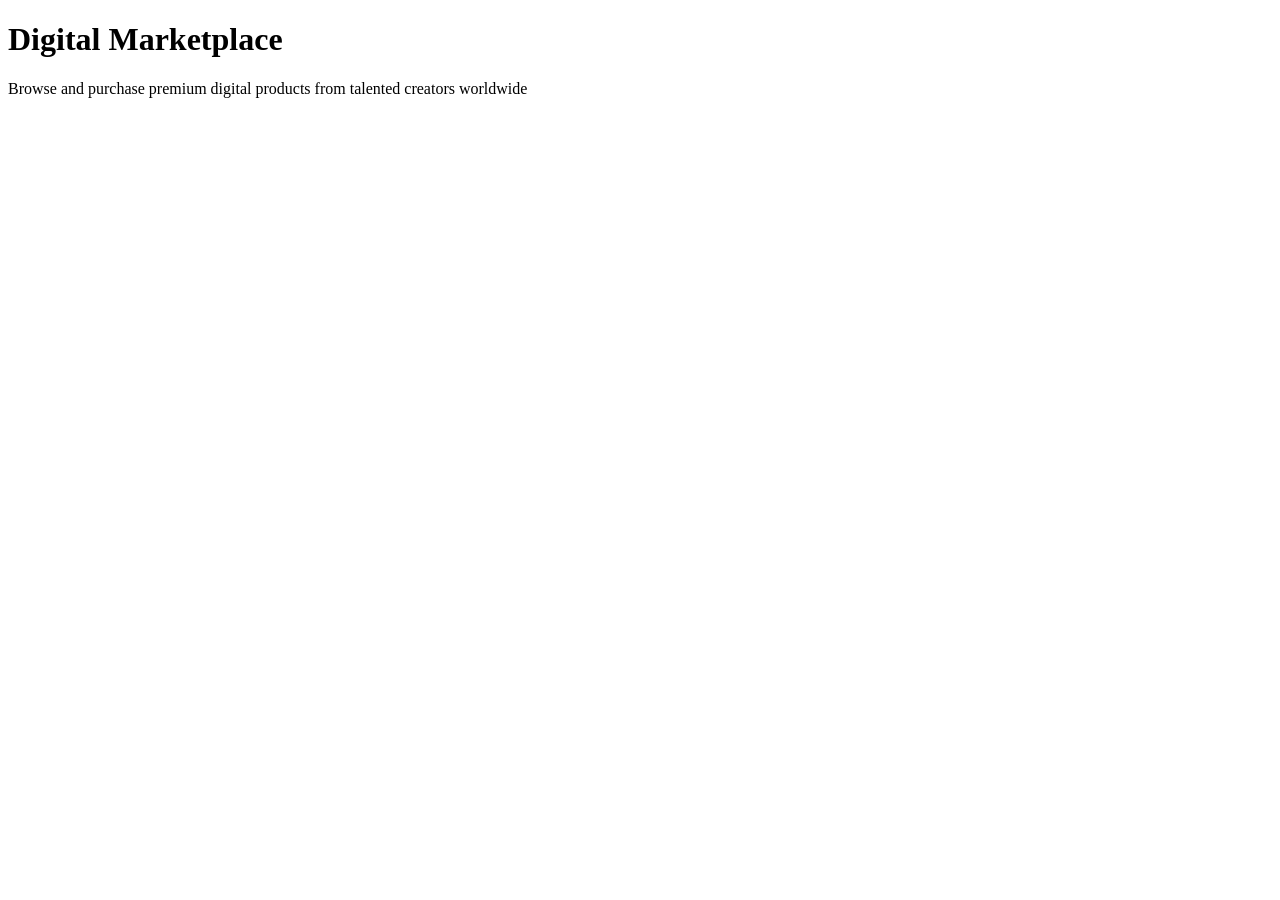
==== marketplace.html @ 4110c45a "Rename marketplace.html.html to marketplace.html" ====
<!DOCTYPE html>
<html lang="en">
<head>
    <meta charset="UTF-8">
    <meta name="viewport" content="width=device-width, initial-scale=1.0">
    <title>Marketplace - DigiHive</title>
    <link rel="stylesheet" href="styles.css">
    <link rel="stylesheet" href="mobile.css" media="screen and (max-width: 768px)">
    <link rel="stylesheet" href="desktop.css" media="screen and (min-width: 769px)">
    <link rel="stylesheet" href="https://cdnjs.cloudflare.com/ajax/libs/font-awesome/6.4.0/css/all.min.css">
    <link href="https://fonts.googleapis.com/css2?family=Inter:wght@300;400;500;600;700;800&display=swap" rel="stylesheet">
</head>
<body>
    <!-- Same header as index.html -->
    <!-- Marketplace specific content -->
    <div class="marketplace-header">
        <div class="container">
            <h1>Digital Marketplace</h1>
            <p>Browse and purchase premium digital products from talented creators worldwide</p>
        </div>
    </div>
    
    <div class="container">
        <div class="filters">
            <!-- Filters content -->
        </div>
        <div class="products-grid" id="marketplaceProducts">
            <!-- Products loaded by JavaScript -->
        </div>
    </div>
    <!-- Same footer as index.html -->
    <script src="script.js"></script>
</body>
</html>
---- desktop.css ----
/* ========== DESKTOP LAYOUTS ========== */
@media (min-width: 769px) {
    /* Navigation */
    .nav-links {
        display: flex;
    }

    .mobile-menu-btn {
        display: none;
    }

    .mobile-nav {
        display: none;
    }

    /* Hero Section */
    .hero-content {
        flex-direction: row;
        text-align: left;
    }

    .hero h1 {
        font-size: 4rem;
    }

    .hero p {
        font-size: 1.4rem;
    }

    .hero-actions {
        flex-direction: row;
    }

    .hero-stats {
        flex-direction: row;
    }

    /* Features Grid */
    .features-grid {
        grid-template-columns: repeat(3, 1fr);
        gap: 2.5rem;
    }

    /* Products Grid */
    .products-grid {
        grid-template-columns: repeat(3, 1fr);
        gap: 2.5rem;
    }

    /* Floating Cards */
    .floating-cards {
        height: 400px;
    }

    .card {
        position: absolute;
    }

    /* Counters */
    .counters-container {
        grid-template-columns: repeat(4, 1fr);
    }

    .counter-value {
        font-size: 4rem;
    }

    /* Footer */
    .footer-content {
        grid-template-columns: repeat(4, 1fr);
    }

    /* Show desktop elements */
    .desktop-only {
        display: block !important;
    }

    /* Hide mobile elements */
    .mobile-only {
        display: none !important;
    }
}

/* ========== LARGE DESKTOP ========== */
@media (min-width: 1200px) {
    .container {
        max-width: 1200px;
    }

    .hero h1 {
        font-size: 4.5rem;
    }

    .features-grid {
        gap: 3rem;
    }

    .products-grid {
        gap: 3rem;
    }

    .card-1 {
        right: 0;
    }

    .card-2 {
        left: 0;
    }

    .card-3 {
        transform: translate(-50%, -50%);
    }
}

/* ========== DESKTOP ANIMATIONS ========== */
@media (prefers-reduced-motion: no-preference) {
    .card {
        animation: float 6s ease-in-out infinite;
    }

    .card-2 {
        animation-delay: 2s;
    }

    .card-3 {
        animation-delay: 4s;
    }
}

/* ========== DESKTOP HOVER EFFECTS ========== */
@media (hover: hover) {
    .nav-links a:hover::after {
        width: 100%;
    }

    .feature-card:hover {
        transform: translateY(-15px);
    }

    .product-card:hover {
        transform: translateY(-15px);
    }

    .btn:hover::before {
        left: 100%;
    }

    .social-links a:hover {
        transform: translateY(-3px);
    }
}

/* ========== DESKTOP UTILITIES ========== */
.desktop-only {
    display: block;
}

.mobile-only {
    display: none;
}

/* Smooth scrolling for desktop */
@media (min-width: 769px) {
    html {
        scroll-behavior: smooth;
    }
}

/* Desktop specific transitions */
@media (min-width: 769px) {
    .feature-card,
    .product-card,
    .stat-item-large,
    .counter-item {
        transition: all 0.5s cubic-bezier(0.4, 0, 0.2, 1);
    }
}

/* Desktop sticky elements */
@media (min-width: 769px) {
    header {
        position: sticky;
    }
}

/* Desktop optimized typography */
@media (min-width: 769px) {
    .hero h1 {
        line-height: 1.1;
    }

    .section-header h2 {
        line-height: 1.2;
    }
}
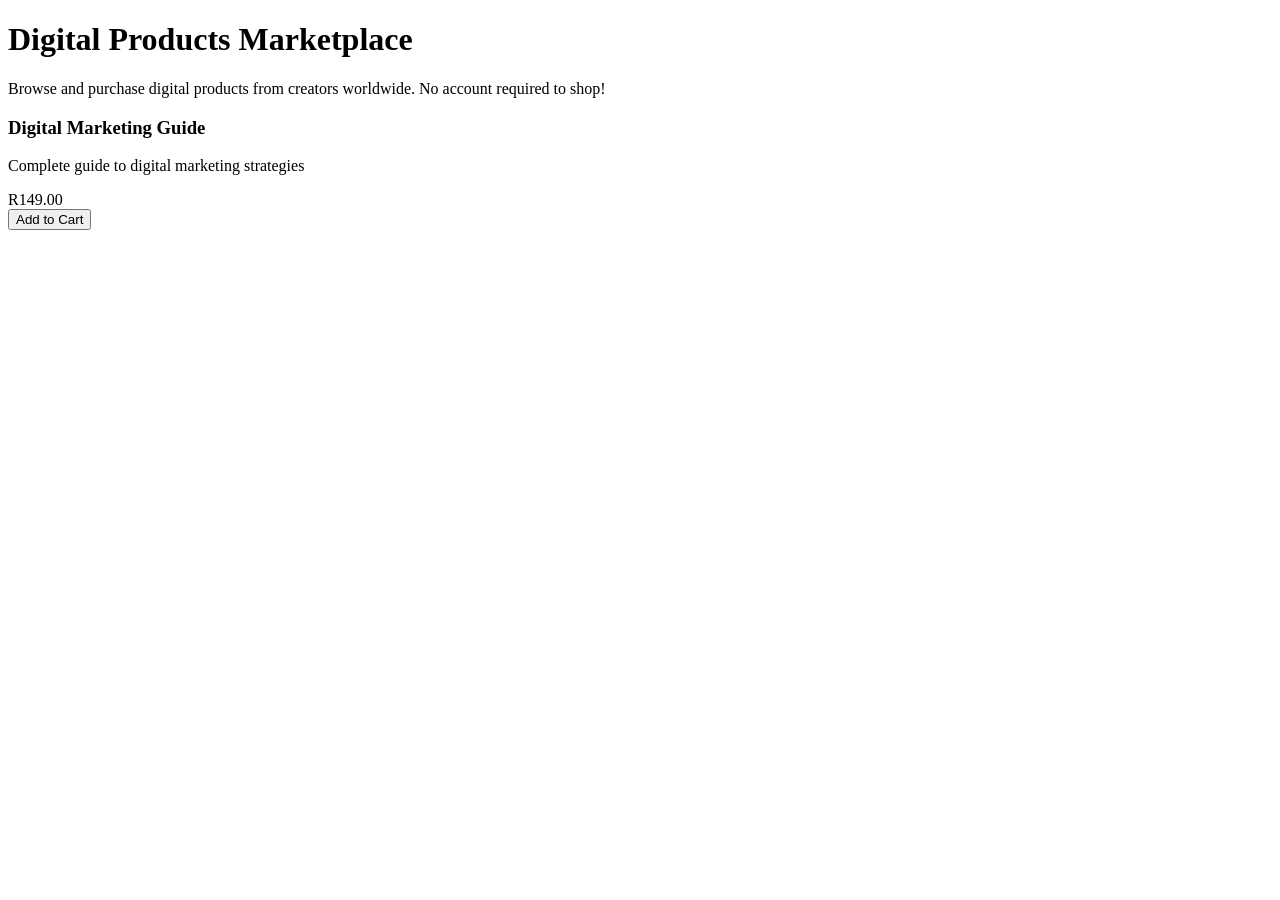
==== commit d3ed0cae: "Update marketplace title and content structure" ====
--- a/marketplace.html
+++ b/marketplace.html
@@ -3,32 +3,48 @@
 <head>
     <meta charset="UTF-8">
     <meta name="viewport" content="width=device-width, initial-scale=1.0">
-    <title>Marketplace - DigiHive</title>
-    <link rel="stylesheet" href="styles.css">
-    <link rel="stylesheet" href="mobile.css" media="screen and (max-width: 768px)">
-    <link rel="stylesheet" href="desktop.css" media="screen and (min-width: 769px)">
-    <link rel="stylesheet" href="https://cdnjs.cloudflare.com/ajax/libs/font-awesome/6.4.0/css/all.min.css">
-    <link href="https://fonts.googleapis.com/css2?family=Inter:wght@300;400;500;600;700;800&display=swap" rel="stylesheet">
+    <title>Marketplace - Dhive</title>
+    <!-- Same styles as index.html -->
 </head>
 <body>
     <!-- Same header as index.html -->
-    <!-- Marketplace specific content -->
-    <div class="marketplace-header">
-        <div class="container">
-            <h1>Digital Marketplace</h1>
-            <p>Browse and purchase premium digital products from talented creators worldwide</p>
+
+    <div class="container">
+        <div class="marketplace-header">
+            <h1>Digital Products Marketplace</h1>
+            <p>Browse and purchase digital products from creators worldwide. No account required to shop!</p>
+        </div>
+
+        <div class="products-grid">
+            <!-- Products will be loaded here -->
+            <div class="product-card">
+                <div class="product-image">
+                    <i class="fas fa-book"></i>
+                </div>
+                <div class="product-info">
+                    <h3>Digital Marketing Guide</h3>
+                    <p>Complete guide to digital marketing strategies</p>
+                    <div class="product-price">R149.00</div>
+                    <button class="btn btn-primary" onclick="addToCart(1)">
+                        <i class="fas fa-cart-plus"></i> Add to Cart
+                    </button>
+                </div>
+            </div>
+            <!-- More products... -->
         </div>
     </div>
-    
-    <div class="container">
-        <div class="filters">
-            <!-- Filters content -->
-        </div>
-        <div class="products-grid" id="marketplaceProducts">
-            <!-- Products loaded by JavaScript -->
-        </div>
-    </div>
-    <!-- Same footer as index.html -->
-    <script src="script.js"></script>
+
+    <script>
+        // Marketplace specific functionality
+        function addToCart(productId) {
+            let cart = JSON.parse(localStorage.getItem('dhive_cart')) || [];
+            cart.push({
+                id: productId,
+                addedAt: new Date().toISOString()
+            });
+            localStorage.setItem('dhive_cart', JSON.stringify(cart));
+            showNotification('Product added to cart!', 'success');
+        }
+    </script>
 </body>
 </html>
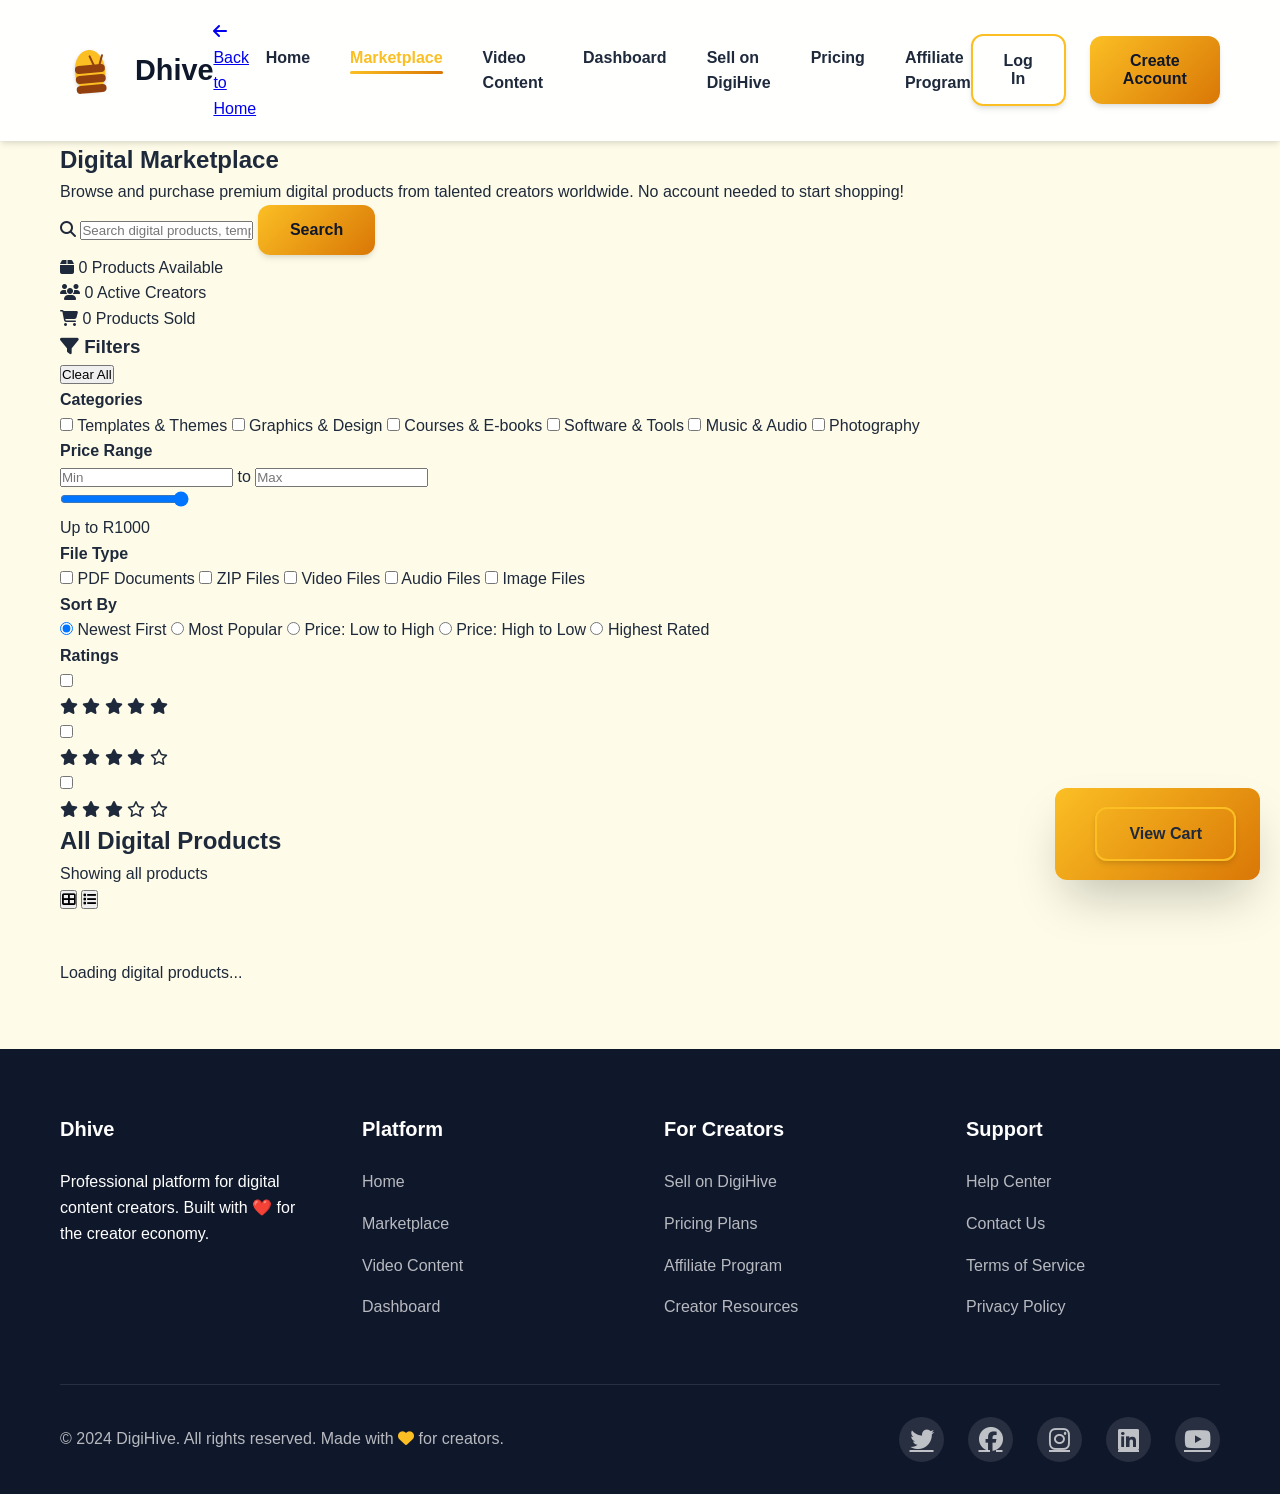
==== commit 1cad4406: "Update marketplace.html" ====
--- a/marketplace.html
+++ b/marketplace.html
@@ -3,48 +3,458 @@
 <head>
     <meta charset="UTF-8">
     <meta name="viewport" content="width=device-width, initial-scale=1.0">
-    <title>Marketplace - Dhive</title>
-    <!-- Same styles as index.html -->
+    <title>Marketplace - DigiHive</title>
+    <link rel="stylesheet" href="styles.css">
+    <link rel="stylesheet" href="mobile.css" media="screen and (max-width: 768px)">
+    <link rel="stylesheet" href="desktop.css" media="screen and (min-width: 769px)">
+    <link rel="stylesheet" href="https://cdnjs.cloudflare.com/ajax/libs/font-awesome/6.4.0/css/all.min.css">
+    <link href="https://fonts.googleapis.com/css2?family=Inter:wght@300;400;500;600;700;800&display=swap" rel="stylesheet">
 </head>
 <body>
-    <!-- Same header as index.html -->
-
-    <div class="container">
-        <div class="marketplace-header">
-            <h1>Digital Products Marketplace</h1>
-            <p>Browse and purchase digital products from creators worldwide. No account required to shop!</p>
-        </div>
-
-        <div class="products-grid">
-            <!-- Products will be loaded here -->
-            <div class="product-card">
-                <div class="product-image">
-                    <i class="fas fa-book"></i>
-                </div>
-                <div class="product-info">
-                    <h3>Digital Marketing Guide</h3>
-                    <p>Complete guide to digital marketing strategies</p>
-                    <div class="product-price">R149.00</div>
-                    <button class="btn btn-primary" onclick="addToCart(1)">
-                        <i class="fas fa-cart-plus"></i> Add to Cart
-                    </button>
-                </div>
-            </div>
-            <!-- More products... -->
-        </div>
-    </div>
-
-    <script>
-        // Marketplace specific functionality
-        function addToCart(productId) {
-            let cart = JSON.parse(localStorage.getItem('dhive_cart')) || [];
-            cart.push({
-                id: productId,
-                addedAt: new Date().toISOString()
-            });
-            localStorage.setItem('dhive_cart', JSON.stringify(cart));
-            showNotification('Product added to cart!', 'success');
-        }
-    </script>
+    <!-- Navigation -->
+    <header id="header">
+        <div class="container">
+            <nav>
+                <a href="index.html" class="logo">
+                    <div class="bee-logo-container">
+                        <div class="bee-logo-animated">
+                            <div class="bee-wings">
+                                <div class="wing wing-left"></div>
+                                <div class="wing wing-right"></div>
+                            </div>
+                            <div class="bee-body">
+                                <div class="bee-stripe stripe-1"></div>
+                                <div class="bee-stripe stripe-2"></div>
+                                <div class="bee-stripe stripe-3"></div>
+                                <div class="bee-antennas">
+                                    <div class="antenna antenna-left"></div>
+                                    <div class="antenna antenna-right"></div>
+                                </div>
+                            </div>
+                        </div>
+                    </div>
+                    Dhive<span></span>
+                </a>
+                
+                <!-- Back to Home Button -->
+                <a href="index.html" class="back-home-btn">
+                    <i class="fas fa-arrow-left"></i> Back to Home
+                </a>
+                
+                <!-- Mobile Menu Button -->
+                <button class="mobile-menu-btn" id="mobileMenuBtn">
+                    <i class="fas fa-bars"></i>
+                </button>
+                
+                <!-- Desktop Navigation -->
+                <ul class="nav-links" id="desktopNav">
+                    <li><a href="index.html">Home</a></li>
+                    <li><a href="marketplace.html" class="active">Marketplace</a></li>
+                    <li><a href="videos.html">Video Content</a></li>
+                    <li><a href="dashboard.html">Dashboard</a></li>
+                    <li><a href="seller.html">Sell on DigiHive</a></li>
+                    <li><a href="plans.html">Pricing</a></li>
+                    <li><a href="affiliate.html">Affiliate Program</a></li>
+                </ul>
+                
+                <div class="nav-actions" id="navActions">
+                    <div class="user-wallet" id="userWallet" style="display: none;">
+                        <i class="fas fa-wallet"></i>
+                        <span id="walletBalance">0 Coins</span>
+                    </div>
+                    <button class="btn btn-outline" id="loginBtn">Log In</button>
+                    <button class="btn" id="signupBtn">Create Account</button>
+                </div>
+            </nav>
+        </div>
+    </header>
+
+    <!-- Mobile Navigation Menu -->
+    <div class="mobile-nav" id="mobileNav">
+        <ul class="mobile-nav-links">
+            <li><a href="index.html" onclick="toggleMobileMenu()">Home</a></li>
+            <li><a href="marketplace.html" onclick="toggleMobileMenu()">Marketplace</a></li>
+            <li><a href="videos.html" onclick="toggleMobileMenu()">Video Content</a></li>
+            <li><a href="dashboard.html" onclick="toggleMobileMenu()">Dashboard</a></li>
+            <li><a href="seller.html" onclick="toggleMobileMenu()">Sell on DigiHive</a></li>
+            <li><a href="plans.html" onclick="toggleMobileMenu()">Pricing</a></li>
+            <li><a href="profile.html" onclick="toggleMobileMenu()">My Profile</a></li>
+            <li><a href="affiliate.html" onclick="toggleMobileMenu()">Affiliate</a></li>
+            <li><a href="terms.html" onclick="toggleMobileMenu()">Terms</a></li>
+        </ul>
+    </div>
+
+    <!-- Marketplace Hero Section -->
+    <section class="marketplace-header">
+        <div class="container">
+            <div class="marketplace-hero-content">
+                <div class="marketplace-hero-text">
+                    <h1>Digital Marketplace</h1>
+                    <p>Browse and purchase premium digital products from talented creators worldwide. No account needed to start shopping!</p>
+                    <div class="marketplace-search">
+                        <div class="search-bar">
+                            <i class="fas fa-search"></i>
+                            <input type="text" id="searchInput" placeholder="Search digital products, templates, courses...">
+                            <button class="btn" onclick="searchProducts()">Search</button>
+                        </div>
+                    </div>
+                    <div class="marketplace-stats">
+                        <div class="marketplace-stat">
+                            <i class="fas fa-box"></i>
+                            <span id="totalProducts">0</span> Products Available
+                        </div>
+                        <div class="marketplace-stat">
+                            <i class="fas fa-users"></i>
+                            <span id="activeCreators">0</span> Active Creators
+                        </div>
+                        <div class="marketplace-stat">
+                            <i class="fas fa-shopping-cart"></i>
+                            <span id="totalSales">0</span> Products Sold
+                        </div>
+                    </div>
+                </div>
+            </div>
+        </div>
+    </section>
+
+    <!-- Main Content -->
+    <div class="container marketplace-container">
+        <div class="marketplace-layout">
+            <!-- Sidebar Filters -->
+            <aside class="filters-sidebar">
+                <div class="filters-header">
+                    <h3><i class="fas fa-filter"></i> Filters</h3>
+                    <button class="btn-text" onclick="clearFilters()">Clear All</button>
+                </div>
+                
+                <div class="filter-section">
+                    <h4>Categories</h4>
+                    <div class="filter-options">
+                        <label class="filter-option">
+                            <input type="checkbox" value="templates" onchange="filterProducts()">
+                            <span>Templates & Themes</span>
+                        </label>
+                        <label class="filter-option">
+                            <input type="checkbox" value="graphics" onchange="filterProducts()">
+                            <span>Graphics & Design</span>
+                        </label>
+                        <label class="filter-option">
+                            <input type="checkbox" value="courses" onchange="filterProducts()">
+                            <span>Courses & E-books</span>
+                        </label>
+                        <label class="filter-option">
+                            <input type="checkbox" value="software" onchange="filterProducts()">
+                            <span>Software & Tools</span>
+                        </label>
+                        <label class="filter-option">
+                            <input type="checkbox" value="music" onchange="filterProducts()">
+                            <span>Music & Audio</span>
+                        </label>
+                        <label class="filter-option">
+                            <input type="checkbox" value="photography" onchange="filterProducts()">
+                            <span>Photography</span>
+                        </label>
+                    </div>
+                </div>
+                
+                <div class="filter-section">
+                    <h4>Price Range</h4>
+                    <div class="price-filter">
+                        <div class="price-inputs">
+                            <input type="number" id="minPrice" placeholder="Min" min="0" onchange="filterProducts()">
+                            <span>to</span>
+                            <input type="number" id="maxPrice" placeholder="Max" min="0" onchange="filterProducts()">
+                        </div>
+                        <div class="price-slider">
+                            <input type="range" id="priceRange" min="0" max="1000" value="1000" onchange="updatePriceFilter()">
+                        </div>
+                        <div class="price-display">
+                            <span id="priceDisplay">Up to R1000</span>
+                        </div>
+                    </div>
+                </div>
+                
+                <div class="filter-section">
+                    <h4>File Type</h4>
+                    <div class="filter-options">
+                        <label class="filter-option">
+                            <input type="checkbox" value="pdf" onchange="filterProducts()">
+                            <span>PDF Documents</span>
+                        </label>
+                        <label class="filter-option">
+                            <input type="checkbox" value="zip" onchange="filterProducts()">
+                            <span>ZIP Files</span>
+                        </label>
+                        <label class="filter-option">
+                            <input type="checkbox" value="video" onchange="filterProducts()">
+                            <span>Video Files</span>
+                        </label>
+                        <label class="filter-option">
+                            <input type="checkbox" value="audio" onchange="filterProducts()">
+                            <span>Audio Files</span>
+                        </label>
+                        <label class="filter-option">
+                            <input type="checkbox" value="image" onchange="filterProducts()">
+                            <span>Image Files</span>
+                        </label>
+                    </div>
+                </div>
+                
+                <div class="filter-section">
+                    <h4>Sort By</h4>
+                    <div class="filter-options">
+                        <label class="filter-option">
+                            <input type="radio" name="sort" value="newest" checked onchange="sortProducts()">
+                            <span>Newest First</span>
+                        </label>
+                        <label class="filter-option">
+                            <input type="radio" name="sort" value="popular" onchange="sortProducts()">
+                            <span>Most Popular</span>
+                        </label>
+                        <label class="filter-option">
+                            <input type="radio" name="sort" value="price-low" onchange="sortProducts()">
+                            <span>Price: Low to High</span>
+                        </label>
+                        <label class="filter-option">
+                            <input type="radio" name="sort" value="price-high" onchange="sortProducts()">
+                            <span>Price: High to Low</span>
+                        </label>
+                        <label class="filter-option">
+                            <input type="radio" name="sort" value="rating" onchange="sortProducts()">
+                            <span>Highest Rated</span>
+                        </label>
+                    </div>
+                </div>
+                
+                <div class="filter-section">
+                    <h4>Ratings</h4>
+                    <div class="rating-filter">
+                        <label class="rating-option">
+                            <input type="checkbox" value="5" onchange="filterProducts()">
+                            <div class="stars">
+                                <i class="fas fa-star"></i>
+                                <i class="fas fa-star"></i>
+                                <i class="fas fa-star"></i>
+                                <i class="fas fa-star"></i>
+                                <i class="fas fa-star"></i>
+                            </div>
+                        </label>
+                        <label class="rating-option">
+                            <input type="checkbox" value="4" onchange="filterProducts()">
+                            <div class="stars">
+                                <i class="fas fa-star"></i>
+                                <i class="fas fa-star"></i>
+                                <i class="fas fa-star"></i>
+                                <i class="fas fa-star"></i>
+                                <i class="far fa-star"></i>
+                            </div>
+                        </label>
+                        <label class="rating-option">
+                            <input type="checkbox" value="3" onchange="filterProducts()">
+                            <div class="stars">
+                                <i class="fas fa-star"></i>
+                                <i class="fas fa-star"></i>
+                                <i class="fas fa-star"></i>
+                                <i class="far fa-star"></i>
+                                <i class="far fa-star"></i>
+                            </div>
+                        </label>
+                    </div>
+                </div>
+            </aside>
+            
+            <!-- Main Products Grid -->
+            <main class="products-main">
+                <div class="products-header">
+                    <div class="products-title">
+                        <h2 id="productsCountText">All Digital Products</h2>
+                        <p id="filterStatus">Showing all products</p>
+                    </div>
+                    <div class="view-toggle">
+                        <button class="view-btn active" onclick="setGridView()">
+                            <i class="fas fa-th-large"></i>
+                        </button>
+                        <button class="view-btn" onclick="setListView()">
+                            <i class="fas fa-list"></i>
+                        </button>
+                    </div>
+                </div>
+                
+                <div class="products-grid grid-view" id="marketplaceProducts">
+                    <!-- Products will be loaded by JavaScript -->
+                </div>
+                
+                <!-- Loading State -->
+                <div class="loading-products" id="loadingProducts">
+                    <div class="loading-spinner"></div>
+                    <p>Loading digital products...</p>
+                </div>
+                
+                <!-- No Results State -->
+                <div class="no-products" id="noProducts" style="display: none;">
+                    <i class="fas fa-search"></i>
+                    <h3>No products found</h3>
+                    <p>Try adjusting your filters or search terms</p>
+                    <button class="btn" onclick="clearFilters()">Clear All Filters</button>
+                </div>
+                
+                <!-- Pagination -->
+                <div class="pagination" id="pagination">
+                    <!-- Pagination will be generated by JavaScript -->
+                </div>
+            </main>
+        </div>
+    </div>
+
+    <!-- Quick View Modal -->
+    <div class="modal" id="quickViewModal">
+        <div class="modal-content modal-lg">
+            <button class="modal-close" onclick="closeModal('quickViewModal')">&times;</button>
+            <div class="quick-view-content" id="quickViewContent">
+                <!-- Quick view content will be loaded by JavaScript -->
+            </div>
+        </div>
+    </div>
+
+    <!-- Cart Notification -->
+    <div id="cartNotification">
+        <span id="cartMessage"></span>
+        <button class="btn btn-outline" onclick="viewCart()">View Cart</button>
+    </div>
+
+    <!-- Footer -->
+    <footer>
+        <div class="container">
+            <div class="footer-content">
+                <div class="footer-column">
+                    <h3>Dhive</h3>
+                    <p>Professional platform for digital content creators. Built with ❤️ for the creator economy.</p>
+                </div>
+                <div class="footer-column">
+                    <h3>Platform</h3>
+                    <ul class="footer-links">
+                        <li><a href="index.html">Home</a></li>
+                        <li><a href="marketplace.html">Marketplace</a></li>
+                        <li><a href="videos.html">Video Content</a></li>
+                        <li><a href="dashboard.html">Dashboard</a></li>
+                    </ul>
+                </div>
+                <div class="footer-column">
+                    <h3>For Creators</h3>
+                    <ul class="footer-links">
+                        <li><a href="seller.html">Sell on DigiHive</a></li>
+                        <li><a href="plans.html">Pricing Plans</a></li>
+                        <li><a href="affiliate.html">Affiliate Program</a></li>
+                        <li><a href="#" id="creatorResources">Creator Resources</a></li>
+                    </ul>
+                </div>
+                <div class="footer-column">
+                    <h3>Support</h3>
+                    <ul class="footer-links">
+                        <li><a href="#" id="helpCenter">Help Center</a></li>
+                        <li><a href="#" id="contactUs">Contact Us</a></li>
+                        <li><a href="terms.html">Terms of Service</a></li>
+                        <li><a href="#" id="privacyPolicy">Privacy Policy</a></li>
+                    </ul>
+                </div>
+            </div>
+            <div class="footer-bottom">
+                <div class="copyright">
+                    &copy; 2024 DigiHive. All rights reserved. Made with <i class="fas fa-heart" style="color: var(--primary);"></i> for creators.
+                </div>
+                <div class="social-links">
+                    <a href="#"><i class="fab fa-twitter"></i></a>
+                    <a href="#"><i class="fab fa-facebook"></i></a>
+                    <a href="#"><i class="fab fa-instagram"></i></a>
+                    <a href="#"><i class="fab fa-linkedin"></i></a>
+                    <a href="#"><i class="fab fa-youtube"></i></a>
+                </div>
+            </div>
+        </div>
+    </footer>
+
+    <!-- Modals -->
+    <!-- Login Modal -->
+    <div class="modal" id="loginModal">
+        <div class="modal-content">
+            <button class="modal-close" onclick="closeModal('loginModal')">&times;</button>
+            <div class="modal-header">
+                <h2>Welcome Back!</h2>
+                <p>Log in to access your account and continue your journey</p>
+            </div>
+            <form id="loginForm">
+                <button type="button" class="google-auth-btn" onclick="loginWithGoogle()">
+                    <i class="fab fa-google"></i> Log in with Google
+                </button>
+                <div class="auth-divider">
+                    <span>or log in with email</span>
+                </div>
+                <div class="form-group">
+                    <label class="form-label">Email Address</label>
+                    <input type="email" class="form-input" id="loginEmail" required>
+                </div>
+                <div class="form-group">
+                    <label class="form-label">Password</label>
+                    <input type="password" class="form-input" id="loginPassword" required>
+                </div>
+                <button type="submit" class="btn w-100">Log In</button>
+                <div class="form-footer">
+                    <p>Don't have an account? <a href="#" onclick="closeModal('loginModal'); openModal('signupModal')">Sign up here</a></p>
+                    <p><a href="#" onclick="forgotPassword()">Forgot password?</a></p>
+                </div>
+            </form>
+        </div>
+    </div>
+
+    <!-- Signup Modal -->
+    <div class="modal" id="signupModal">
+        <div class="modal-content">
+            <button class="modal-close" onclick="closeModal('signupModal')">&times;</button>
+            <div class="modal-header">
+                <h2>Join the Hive!</h2>
+                <p>Create your account and start your digital journey today</p>
+            </div>
+            <form id="signupForm">
+                <button type="button" class="google-auth-btn" onclick="signupWithGoogle()">
+                    <i class="fab fa-google"></i> Sign up with Google
+                </button>
+                <div class="auth-divider">
+                    <span>or continue with email</span>
+                </div>
+                <div class="form-group">
+                    <label class="form-label">Full Name *</label>
+                    <input type="text" class="form-input" id="signupName" required>
+                </div>
+                <div class="form-group">
+                    <label class="form-label">Email Address *</label>
+                    <input type="email" class="form-input" id="signupEmail" required>
+                </div>
+                <div class="form-group">
+                    <label class="form-label">Password *</label>
+                    <input type="password" class="form-input" id="signupPassword" required>
+                </div>
+                <div class="form-group">
+                    <label class="form-label">Account Type *</label>
+                    <select class="form-input" id="accountType" required>
+                        <option value="">Select account type</option>
+                        <option value="buyer">Buyer Account (Purchase Only)</option>
+                        <option value="seller">Seller Account (Sell Products)</option>
+                        <option value="both">Both (Buyer & Seller)</option>
+                    </select>
+                </div>
+                <div class="terms-acceptance">
+                    <input type="checkbox" id="acceptTerms" required>
+                    <label for="acceptTerms">I agree to the <a href="terms.html">Terms and Conditions</a></label>
+                </div>
+                <button type="submit" class="btn w-100">Create Account</button>
+                <div class="form-footer">
+                    <p>Already have an account? <a href="#" onclick="closeModal('signupModal'); openModal('loginModal')">Log in here</a></p>
+                </div>
+            </form>
+        </div>
+    </div>
+
+    <script src="script.js"></script>
+    <script src="marketplace.js"></script>
 </body>
 </html>
--- a/styles.css
+++ b/styles.css
@@ -0,0 +1,1280 @@
+/* ========== CSS VARIABLES ========== */
+:root {
+    --primary: #fbbf24;
+    --primary-dark: #f59e0b;
+    --secondary: #92400e;
+    --accent: #d97706;
+    --dark: #1e293b;
+    --darker: #0f172a;
+    --light: #fefce8;
+    --gray: #64748b;
+    --gray-light: #e2e8f0;
+    --success: #10b981;
+    --danger: #ef4444;
+    --info: #3b82f6;
+    --border-radius: 12px;
+    --shadow: 0 4px 6px -1px rgba(0, 0, 0, 0.1), 0 2px 4px -1px rgba(0, 0, 0, 0.06);
+    --shadow-lg: 0 20px 25px -5px rgba(0, 0, 0, 0.1), 0 10px 10px -5px rgba(0, 0, 0, 0.04);
+    --shadow-xl: 0 25px 50px -12px rgba(0, 0, 0, 0.25);
+}
+
+/* ========== BASE STYLES ========== */
+* {
+    margin: 0;
+    padding: 0;
+    box-sizing: border-box;
+    font-family: 'Inter', sans-serif;
+}
+
+body {
+    background-color: var(--light);
+    color: var(--dark);
+    line-height: 1.6;
+    min-height: 100vh;
+    overflow-x: hidden;
+}
+
+.container {
+    width: 100%;
+    max-width: 1200px;
+    margin: 0 auto;
+    padding: 0 20px;
+}
+
+/* ========== ANIMATED BEE LOGO ========== */
+.bee-logo-container {
+    position: relative;
+    width: 60px;
+    height: 60px;
+    margin-right: 15px;
+}
+
+.bee-logo-animated {
+    position: absolute;
+    width: 100%;
+    height: 100%;
+    animation: beeFloat 4s ease-in-out infinite;
+}
+
+@keyframes beeFloat {
+    0%, 100% { transform: translateY(0) rotate(0deg); }
+    50% { transform: translateY(-10px) rotate(5deg); }
+}
+
+.bee-body {
+    position: absolute;
+    top: 10px;
+    left: 15px;
+    width: 30px;
+    height: 40px;
+    background: var(--primary);
+    border-radius: 50% 50% 40% 40%;
+    transform: rotate(-5deg);
+    box-shadow: 0 2px 4px rgba(0,0,0,0.2);
+}
+
+.bee-stripe {
+    position: absolute;
+    width: 30px;
+    height: 8px;
+    background: var(--secondary);
+    border-radius: 4px;
+}
+
+.stripe-1 { top: 15px; }
+.stripe-2 { top: 25px; }
+.stripe-3 { top: 35px; }
+
+.bee-wings {
+    position: absolute;
+    top: 0;
+    left: 5px;
+    width: 50px;
+    height: 30px;
+}
+
+.wing {
+    position: absolute;
+    width: 25px;
+    height: 30px;
+    background: rgba(255, 255, 255, 0.9);
+    border-radius: 50%;
+    animation: wingFlap 0.5s infinite alternate;
+}
+
+@keyframes wingFlap {
+    0% { transform: scaleY(0.8) rotate(-10deg); }
+    100% { transform: scaleY(1) rotate(10deg); }
+}
+
+.wing-left {
+    left: 0;
+    transform-origin: right center;
+}
+
+.wing-right {
+    right: 0;
+    transform-origin: left center;
+    animation-delay: 0.25s;
+}
+
+.bee-antennas {
+    position: absolute;
+    top: 5px;
+    left: 22px;
+}
+
+.antenna {
+    position: absolute;
+    width: 2px;
+    height: 15px;
+    background: var(--secondary);
+    border-radius: 1px;
+}
+
+.antenna-left {
+    transform: rotate(-20deg);
+    left: -5px;
+}
+
+.antenna-right {
+    transform: rotate(20deg);
+    right: -5px;
+}
+
+/* ========== HEADER & NAVIGATION ========== */
+header {
+    background-color: rgba(255, 255, 255, 0.95);
+    backdrop-filter: blur(10px);
+    box-shadow: var(--shadow);
+    position: sticky;
+    top: 0;
+    z-index: 1000;
+    transition: all 0.3s ease;
+}
+
+header.scrolled {
+    background-color: white;
+    box-shadow: 0 4px 12px rgba(0, 0, 0, 0.1);
+}
+
+nav {
+    display: flex;
+    justify-content: space-between;
+    align-items: center;
+    padding: 1.2rem 0;
+}
+
+.logo {
+    display: flex;
+    align-items: center;
+    font-size: 1.8rem;
+    font-weight: 800;
+    color: var(--darker);
+    text-decoration: none;
+    transition: transform 0.3s ease;
+}
+
+.logo:hover {
+    transform: scale(1.05);
+}
+
+.logo span {
+    color: var(--primary);
+    background: linear-gradient(135deg, var(--primary), var(--accent));
+    -webkit-background-clip: text;
+    -webkit-text-fill-color: transparent;
+    background-clip: text;
+}
+
+.nav-links {
+    display: flex;
+    list-style: none;
+    gap: 2.5rem;
+}
+
+.nav-links a {
+    color: var(--dark);
+    text-decoration: none;
+    font-weight: 600;
+    padding: 0.5rem 0;
+    position: relative;
+    font-size: 1rem;
+    transition: all 0.3s ease;
+}
+
+.nav-links a::after {
+    content: '';
+    position: absolute;
+    width: 0;
+    height: 3px;
+    bottom: 0;
+    left: 0;
+    background: linear-gradient(90deg, var(--primary), var(--accent));
+    transition: width 0.3s ease;
+    border-radius: 2px;
+}
+
+.nav-links a:hover::after,
+.nav-links a.active::after {
+    width: 100%;
+}
+
+.nav-links a:hover {
+    color: var(--primary);
+}
+
+.nav-links a.active {
+    color: var(--primary);
+}
+
+.nav-actions {
+    display: flex;
+    align-items: center;
+    gap: 1.5rem;
+}
+
+.user-wallet {
+    display: flex;
+    align-items: center;
+    gap: 0.75rem;
+    padding: 0.75rem 1.5rem;
+    background: linear-gradient(135deg, var(--primary), var(--accent));
+    border-radius: 50px;
+    color: white;
+    font-weight: 600;
+    box-shadow: var(--shadow);
+    transition: transform 0.3s ease;
+}
+
+.user-wallet:hover {
+    transform: translateY(-2px);
+    box-shadow: var(--shadow-lg);
+}
+
+/* ========== BUTTON STYLES ========== */
+.btn {
+    display: inline-flex;
+    align-items: center;
+    justify-content: center;
+    background: linear-gradient(135deg, var(--primary), var(--accent));
+    color: var(--darker);
+    padding: 1rem 2rem;
+    border-radius: var(--border-radius);
+    text-decoration: none;
+    font-weight: 600;
+    transition: all 0.3s ease;
+    border: none;
+    cursor: pointer;
+    gap: 0.75rem;
+    position: relative;
+    overflow: hidden;
+    font-size: 1rem;
+    box-shadow: var(--shadow);
+}
+
+.btn::before {
+    content: '';
+    position: absolute;
+    top: 0;
+    left: -100%;
+    width: 100%;
+    height: 100%;
+    background: linear-gradient(90deg, transparent, rgba(255, 255, 255, 0.3), transparent);
+    transition: left 0.7s;
+}
+
+.btn:hover::before {
+    left: 100%;
+}
+
+.btn:hover {
+    transform: translateY(-3px);
+    box-shadow: var(--shadow-lg);
+    color: var(--darker);
+}
+
+.btn-outline {
+    background: transparent;
+    border: 2px solid var(--primary);
+    color: var(--dark);
+}
+
+.btn-outline:hover {
+    background: var(--primary);
+    color: var(--darker);
+}
+
+.btn-success {
+    background: linear-gradient(135deg, var(--success), #059669);
+    color: white;
+}
+
+.btn-accent {
+    background: linear-gradient(135deg, var(--accent), #b45309);
+    color: white;
+}
+
+.google-auth-btn {
+    display: flex;
+    align-items: center;
+    justify-content: center;
+    gap: 1rem;
+    width: 100%;
+    padding: 1rem;
+    background: white;
+    border: 2px solid var(--gray-light);
+    border-radius: var(--border-radius);
+    font-weight: 600;
+    cursor: pointer;
+    transition: all 0.3s;
+    margin: 1rem 0;
+}
+
+.google-auth-btn:hover {
+    border-color: #DB4437;
+    background: rgba(219, 68, 55, 0.05);
+}
+
+/* ========== MODAL STYLES ========== */
+.modal {
+    display: none;
+    position: fixed;
+    top: 0;
+    left: 0;
+    width: 100%;
+    height: 100%;
+    background: rgba(0, 0, 0, 0.7);
+    z-index: 2000;
+    align-items: center;
+    justify-content: center;
+    padding: 1rem;
+    animation: fadeIn 0.3s ease;
+}
+
+@keyframes fadeIn {
+    from { opacity: 0; }
+    to { opacity: 1; }
+}
+
+.modal.active {
+    display: flex;
+}
+
+.modal-content {
+    background: white;
+    border-radius: var(--border-radius);
+    width: 90%;
+    max-width: 500px;
+    padding: 2.5rem;
+    box-shadow: var(--shadow-xl);
+    position: relative;
+    animation: modalSlideIn 0.4s ease;
+}
+
+@keyframes modalSlideIn {
+    from { transform: translateY(-50px) scale(0.95); opacity: 0; }
+    to { transform: translateY(0) scale(1); opacity: 1; }
+}
+
+.modal-close {
+    position: absolute;
+    top: 1.5rem;
+    right: 1.5rem;
+    background: none;
+    border: none;
+    font-size: 1.5rem;
+    cursor: pointer;
+    color: var(--gray);
+    transition: color 0.3s;
+    width: 40px;
+    height: 40px;
+    display: flex;
+    align-items: center;
+    justify-content: center;
+    border-radius: 50%;
+}
+
+.modal-close:hover {
+    color: var(--dark);
+    background: var(--gray-light);
+}
+
+.modal-header {
+    margin-bottom: 2rem;
+    text-align: center;
+}
+
+.modal-header h2 {
+    font-size: 2rem;
+    font-weight: 700;
+    margin-bottom: 0.5rem;
+    color: var(--darker);
+    background: linear-gradient(135deg, var(--primary), var(--accent));
+    -webkit-background-clip: text;
+    -webkit-text-fill-color: transparent;
+    background-clip: text;
+}
+
+.modal-header p {
+    color: var(--gray);
+    font-size: 1.1rem;
+}
+
+/* ========== FORM STYLES ========== */
+.form-group {
+    margin-bottom: 1.75rem;
+    position: relative;
+}
+
+.form-label {
+    display: block;
+    margin-bottom: 0.75rem;
+    font-weight: 600;
+    color: var(--dark);
+    font-size: 1rem;
+}
+
+.form-input {
+    width: 100%;
+    padding: 1rem 1.5rem;
+    border: 2px solid var(--gray-light);
+    border-radius: var(--border-radius);
+    font-size: 1rem;
+    transition: all 0.3s ease;
+    background: white;
+}
+
+.form-input:focus {
+    outline: none;
+    border-color: var(--primary);
+    box-shadow: 0 0 0 3px rgba(251, 191, 36, 0.2);
+}
+
+textarea.form-input {
+    min-height: 120px;
+    resize: vertical;
+}
+
+select.form-input {
+    appearance: none;
+    background-image: url("data:image/svg+xml;charset=UTF-8,%3csvg xmlns='http://www.w3.org/2000/svg' viewBox='0 0 24 24' fill='none' stroke='currentColor' stroke-width='2' stroke-linecap='round' stroke-linejoin='round'%3e%3cpolyline points='6 9 12 15 18 9'%3e%3c/polyline%3e%3c/svg%3e");
+    background-repeat: no-repeat;
+    background-position: right 1.5rem center;
+    background-size: 1em;
+    padding-right: 3rem;
+}
+
+.auth-divider {
+    display: flex;
+    align-items: center;
+    margin: 1.5rem 0;
+    color: var(--gray);
+}
+
+.auth-divider::before,
+.auth-divider::after {
+    content: "";
+    flex: 1;
+    height: 1px;
+    background: var(--gray-light);
+}
+
+.auth-divider span {
+    padding: 0 1rem;
+}
+
+.terms-acceptance {
+    display: flex;
+    align-items: center;
+    gap: 0.75rem;
+    margin: 1.5rem 0;
+    padding: 1rem;
+    background: rgba(251, 191, 36, 0.1);
+    border-radius: var(--border-radius);
+}
+
+.form-footer {
+    text-align: center;
+    margin-top: 1.5rem;
+    font-size: 0.95rem;
+    color: var(--gray);
+}
+
+.form-footer a {
+    color: var(--primary);
+    text-decoration: none;
+    font-weight: 600;
+}
+
+/* ========== VERIFICATION STYLES ========== */
+.verification-container {
+    text-align: center;
+    padding: 2rem;
+}
+
+.verification-code {
+    display: flex;
+    gap: 0.5rem;
+    justify-content: center;
+    margin: 2rem 0;
+}
+
+.verification-input {
+    width: 50px;
+    height: 60px;
+    text-align: center;
+    font-size: 1.5rem;
+    font-weight: 700;
+    border: 2px solid var(--gray-light);
+    border-radius: var(--border-radius);
+    transition: all 0.3s;
+}
+
+.verification-input:focus {
+    border-color: var(--primary);
+    box-shadow: 0 0 0 3px rgba(251, 191, 36, 0.2);
+    outline: none;
+}
+
+/* ========== REAL-TIME COUNTERS ========== */
+.counter-section {
+    padding: 4rem 0;
+    background: linear-gradient(135deg, var(--darker) 0%, #1a202c 100%);
+    color: white;
+    position: relative;
+    overflow: hidden;
+}
+
+.counter-section::before {
+    content: "";
+    position: absolute;
+    top: 0;
+    left: 0;
+    width: 100%;
+    height: 100%;
+    background: url('data:image/svg+xml,<svg xmlns="http://www.w3.org/2000/svg" viewBox="0 0 1000 100" preserveAspectRatio="none"><path d="M0,0V100H1000V0C750,50 500,100 250,50S0,0,0,0Z" fill="rgba(255,255,255,0.1)"/></svg>');
+    background-size: cover;
+    animation: wave 15s linear infinite;
+}
+
+.counters-container {
+    display: grid;
+    grid-template-columns: repeat(auto-fit, minmax(250px, 1fr));
+    gap: 3rem;
+    text-align: center;
+    position: relative;
+    z-index: 1;
+}
+
+.counter-item {
+    opacity: 0;
+    transform: translateY(30px);
+    transition: all 0.5s ease;
+}
+
+.counter-item.visible {
+    opacity: 1;
+    transform: translateY(0);
+}
+
+.counter-value {
+    font-size: 4rem;
+    font-weight: 800;
+    margin-bottom: 1rem;
+    text-shadow: 0 2px 4px rgba(0,0,0,0.2);
+    color: var(--primary);
+    display: block;
+    min-height: 80px;
+    display: flex;
+    align-items: center;
+    justify-content: center;
+}
+
+.counter-label {
+    font-size: 1.25rem;
+    opacity: 0.9;
+    font-weight: 500;
+}
+
+/* ========== HERO SECTION ========== */
+.hero {
+    padding: 8rem 0 6rem;
+    background: linear-gradient(135deg, #fefce8 0%, #fef3c7 100%);
+    position: relative;
+    overflow: hidden;
+}
+
+.hero::before {
+    content: "";
+    position: absolute;
+    top: -50%;
+    right: -20%;
+    width: 800px;
+    height: 800px;
+    border-radius: 50%;
+    background: radial-gradient(circle, rgba(251, 191, 36, 0.1) 0%, rgba(245, 158, 11, 0.05) 50%, transparent 70%);
+    z-index: 0;
+    animation: pulse 8s ease-in-out infinite;
+}
+
+@keyframes pulse {
+    0%, 100% { transform: scale(1); opacity: 0.5; }
+    50% { transform: scale(1.1); opacity: 0.8; }
+}
+
+.hero-content {
+    display: flex;
+    align-items: center;
+    justify-content: space-between;
+    gap: 4rem;
+    position: relative;
+    z-index: 1;
+}
+
+.hero-text {
+    flex: 1;
+    opacity: 0;
+    transform: translateY(30px);
+    animation: fadeInUp 1s ease forwards 0.3s;
+}
+
+@keyframes fadeInUp {
+    to {
+        opacity: 1;
+        transform: translateY(0);
+    }
+}
+
+.hero h1 {
+    font-size: 4rem;
+    font-weight: 800;
+    line-height: 1.1;
+    margin-bottom: 2rem;
+    color: var(--darker);
+    background: linear-gradient(135deg, var(--darker), var(--accent));
+    -webkit-background-clip: text;
+    -webkit-text-fill-color: transparent;
+    background-clip: text;
+}
+
+.hero p {
+    font-size: 1.4rem;
+    color: var(--gray);
+    margin-bottom: 3rem;
+    max-width: 550px;
+    line-height: 1.6;
+}
+
+.hero-actions {
+    display: flex;
+    gap: 1.5rem;
+    flex-wrap: wrap;
+    margin-bottom: 3rem;
+}
+
+.hero-stats {
+    display: flex;
+    gap: 3rem;
+    margin-top: 3rem;
+    flex-wrap: wrap;
+}
+
+.stat-item {
+    text-align: center;
+}
+
+.stat-number {
+    font-size: 2.5rem;
+    font-weight: 800;
+    color: var(--primary);
+    margin-bottom: 0.5rem;
+}
+
+.stat-label {
+    font-size: 1rem;
+    color: var(--gray);
+    font-weight: 500;
+}
+
+.hero-image {
+    flex: 1;
+    opacity: 0;
+    transform: translateX(30px);
+    animation: fadeInRight 1s ease forwards 0.6s;
+}
+
+@keyframes fadeInRight {
+    to {
+        opacity: 1;
+        transform: translateX(0);
+    }
+}
+
+.floating-cards {
+    position: relative;
+    width: 100%;
+    height: 400px;
+}
+
+.card {
+    position: absolute;
+    background: white;
+    border-radius: var(--border-radius);
+    padding: 2rem;
+    box-shadow: var(--shadow-lg);
+    transition: transform 0.3s ease;
+}
+
+.card:hover {
+    transform: translateY(-10px) scale(1.05);
+    box-shadow: var(--shadow-xl);
+}
+
+.card-1 {
+    top: 0;
+    right: 0;
+    width: 300px;
+    animation: float 6s ease-in-out infinite;
+}
+
+.card-2 {
+    bottom: 0;
+    left: 0;
+    width: 280px;
+    animation: float 6s ease-in-out infinite 2s;
+}
+
+.card-3 {
+    top: 50%;
+    left: 50%;
+    transform: translate(-50%, -50%);
+    width: 320px;
+    animation: float 6s ease-in-out infinite 4s;
+}
+
+@keyframes float {
+    0%, 100% { transform: translateY(0); }
+    50% { transform: translateY(-20px); }
+}
+
+/* ========== VISITOR SIGNUP ========== */
+.visitor-signup {
+    background: white;
+    border-radius: var(--border-radius);
+    padding: 3rem;
+    margin: 4rem auto;
+    max-width: 800px;
+    box-shadow: var(--shadow-lg);
+    text-align: center;
+    position: relative;
+    overflow: hidden;
+    border: 2px solid var(--primary);
+}
+
+.visitor-signup::before {
+    content: "";
+    position: absolute;
+    top: -100%;
+    left: -100%;
+    width: 300%;
+    height: 300%;
+    background: linear-gradient(45deg, transparent 30%, rgba(251, 191, 36, 0.1) 50%, transparent 70%);
+    animation: shimmer 3s infinite linear;
+}
+
+@keyframes shimmer {
+    0% { transform: translateX(-100%) translateY(-100%) rotate(45deg); }
+    100% { transform: translateX(100%) translateY(100%) rotate(45deg); }
+}
+
+.visitor-signup h2 {
+    font-size: 2.5rem;
+    margin-bottom: 1rem;
+    color: var(--darker);
+}
+
+.visitor-signup p {
+    font-size: 1.2rem;
+    color: var(--gray);
+    margin-bottom: 2rem;
+    max-width: 600px;
+    margin-left: auto;
+    margin-right: auto;
+}
+
+.visitor-actions {
+    display: flex;
+    gap: 1.5rem;
+    justify-content: center;
+    flex-wrap: wrap;
+    margin-top: 2.5rem;
+}
+
+.visitor-note {
+    margin-top: 1.5rem;
+    font-size: 0.95rem;
+    color: var(--gray);
+}
+
+/* ========== FEATURES SECTION ========== */
+.features {
+    padding: 6rem 0;
+    background: linear-gradient(135deg, #fefce8 0%, #fef3c7 100%);
+}
+
+.section-header {
+    text-align: center;
+    margin-bottom: 4rem;
+    opacity: 0;
+    transform: translateY(30px);
+    transition: all 0.8s ease;
+}
+
+.section-header.visible {
+    opacity: 1;
+    transform: translateY(0);
+}
+
+.section-header h2 {
+    font-size: 3rem;
+    font-weight: 800;
+    margin-bottom: 1.5rem;
+    color: var(--darker);
+    background: linear-gradient(135deg, var(--darker), var(--accent));
+    -webkit-background-clip: text;
+    -webkit-text-fill-color: transparent;
+    background-clip: text;
+}
+
+.section-header p {
+    font-size: 1.25rem;
+    color: var(--gray);
+    max-width: 700px;
+    margin: 0 auto;
+    line-height: 1.6;
+}
+
+.features-grid {
+    display: grid;
+    grid-template-columns: repeat(auto-fit, minmax(350px, 1fr));
+    gap: 2.5rem;
+}
+
+.feature-card {
+    background: white;
+    padding: 2.5rem;
+    border-radius: var(--border-radius);
+    box-shadow: var(--shadow);
+    transition: all 0.4s ease;
+    border: 2px solid transparent;
+    opacity: 0;
+    transform: translateY(30px);
+    transition: all 0.5s ease;
+}
+
+.feature-card.visible {
+    opacity: 1;
+    transform: translateY(0);
+}
+
+.feature-card:hover {
+    transform: translateY(-15px);
+    box-shadow: var(--shadow-xl);
+    border-color: var(--primary);
+}
+
+.feature-icon {
+    width: 70px;
+    height: 70px;
+    display: flex;
+    align-items: center;
+    justify-content: center;
+    background: linear-gradient(135deg, var(--primary), var(--accent));
+    color: white;
+    border-radius: 20px;
+    font-size: 1.8rem;
+    margin-bottom: 2rem;
+    transition: transform 0.5s ease;
+}
+
+.feature-card:hover .feature-icon {
+    transform: rotate(15deg) scale(1.1);
+}
+
+.feature-card h3 {
+    font-size: 1.5rem;
+    font-weight: 700;
+    margin-bottom: 1rem;
+    color: var(--darker);
+}
+
+.feature-card p {
+    color: var(--gray);
+    line-height: 1.7;
+}
+
+/* ========== STATS SECTION ========== */
+.stats {
+    padding: 6rem 0;
+    background: linear-gradient(135deg, var(--primary) 0%, var(--accent) 100%);
+    color: white;
+    position: relative;
+    overflow: hidden;
+}
+
+.stats::before {
+    content: "";
+    position: absolute;
+    top: 0;
+    left: 0;
+    width: 100%;
+    height: 100%;
+    background: url('data:image/svg+xml,<svg xmlns="http://www.w3.org/2000/svg" viewBox="0 0 1000 100" preserveAspectRatio="none"><path d="M0,0V100H1000V0C750,50 500,100 250,50S0,0,0,0Z" fill="rgba(255,255,255,0.1)"/></svg>');
+    background-size: cover;
+    animation: wave 15s linear infinite;
+}
+
+@keyframes wave {
+    0% { transform: translateX(0); }
+    100% { transform: translateX(-100px); }
+}
+
+.stats-content {
+    position: relative;
+    z-index: 1;
+}
+
+.stats-grid {
+    display: grid;
+    grid-template-columns: repeat(auto-fit, minmax(250px, 1fr));
+    gap: 3rem;
+    text-align: center;
+}
+
+.stat-item-large {
+    opacity: 0;
+    transform: translateY(30px);
+    transition: all 0.5s ease;
+}
+
+.stat-item-large.visible {
+    opacity: 1;
+    transform: translateY(0);
+}
+
+.stat-item-large h3 {
+    font-size: 4rem;
+    font-weight: 800;
+    margin-bottom: 1rem;
+    text-shadow: 0 2px 4px rgba(0,0,0,0.2);
+}
+
+.stat-item-large p {
+    font-size: 1.25rem;
+    opacity: 0.95;
+    font-weight: 500;
+}
+
+/* ========== FEATURED PRODUCTS ========== */
+.featured-products {
+    padding: 6rem 0;
+    background: white;
+}
+
+.products-grid {
+    display: grid;
+    grid-template-columns: repeat(auto-fill, minmax(300px, 1fr));
+    gap: 2.5rem;
+    margin-top: 3rem;
+}
+
+.product-card {
+    background: white;
+    border-radius: var(--border-radius);
+    overflow: hidden;
+    box-shadow: var(--shadow);
+    transition: all 0.4s ease;
+    border: 2px solid transparent;
+    opacity: 0;
+    transform: translateY(30px);
+    transition: all 0.5s ease;
+}
+
+.product-card.visible {
+    opacity: 1;
+    transform: translateY(0);
+}
+
+.product-card:hover {
+    transform: translateY(-15px);
+    box-shadow: var(--shadow-xl);
+    border-color: var(--primary);
+}
+
+.product-image {
+    height: 220px;
+    background: linear-gradient(135deg, var(--gray-light), white);
+    display: flex;
+    align-items: center;
+    justify-content: center;
+    color: var(--primary);
+    font-size: 3.5rem;
+    position: relative;
+    overflow: hidden;
+}
+
+.product-image::after {
+    content: "";
+    position: absolute;
+    top: 0;
+    left: 0;
+    width: 100%;
+    height: 100%;
+    background: linear-gradient(135deg, rgba(251, 191, 36, 0.1), transparent);
+}
+
+.product-badge {
+    position: absolute;
+    top: 1rem;
+    right: 1rem;
+    background: linear-gradient(135deg, var(--primary), var(--accent));
+    color: white;
+    padding: 0.5rem 1rem;
+    border-radius: 20px;
+    font-size: 0.8rem;
+    font-weight: 600;
+    z-index: 1;
+}
+
+.product-info {
+    padding: 2rem;
+}
+
+.product-category {
+    display: inline-block;
+    background: var(--gray-light);
+    color: var(--gray);
+    padding: 0.4rem 1rem;
+    border-radius: 20px;
+    font-size: 0.85rem;
+    font-weight: 600;
+    margin-bottom: 1rem;
+}
+
+.product-title {
+    font-size: 1.4rem;
+    font-weight: 700;
+    margin-bottom: 1rem;
+    color: var(--darker);
+    line-height: 1.3;
+}
+
+.product-description {
+    color: var(--gray);
+    margin-bottom: 1.5rem;
+    line-height: 1.6;
+    font-size: 0.95rem;
+}
+
+.product-footer {
+    display: flex;
+    justify-content: space-between;
+    align-items: center;
+}
+
+.product-price {
+    font-size: 1.8rem;
+    font-weight: 800;
+    color: var(--primary);
+}
+
+.product-rating {
+    display: flex;
+    align-items: center;
+    gap: 0.5rem;
+    color: var(--accent);
+    font-weight: 600;
+}
+
+/* ========== CTA SECTION ========== */
+.cta {
+    padding: 6rem 0;
+    background: linear-gradient(135deg, var(--darker) 0%, #1a202c 100%);
+    color: white;
+    text-align: center;
+    position: relative;
+    overflow: hidden;
+}
+
+.cta-content {
+    position: relative;
+    z-index: 1;
+    opacity: 0;
+    transform: translateY(30px);
+    transition: all 0.8s ease;
+}
+
+.cta-content.visible {
+    opacity: 1;
+    transform: translateY(0);
+}
+
+.cta h2 {
+    font-size: 3.5rem;
+    font-weight: 800;
+    margin-bottom: 1.5rem;
+    background: linear-gradient(135deg, white, var(--primary));
+    -webkit-background-clip: text;
+    -webkit-text-fill-color: transparent;
+    background-clip: text;
+}
+
+.cta p {
+    font-size: 1.4rem;
+    max-width: 700px;
+    margin: 0 auto 3rem;
+    opacity: 0.9;
+    line-height: 1.6;
+}
+
+.cta-actions {
+    display: flex;
+    gap: 1.5rem;
+    justify-content: center;
+    flex-wrap: wrap;
+    margin-top: 2.5rem;
+}
+
+/* ========== FOOTER ========== */
+footer {
+    background: linear-gradient(135deg, var(--darker) 0%, #0f172a 100%);
+    color: white;
+    padding: 4rem 0 2rem;
+    margin-top: 4rem;
+}
+
+.footer-content {
+    display: grid;
+    grid-template-columns: repeat(auto-fit, minmax(250px, 1fr));
+    gap: 3rem;
+    margin-bottom: 3rem;
+}
+
+.footer-column h3 {
+    font-size: 1.25rem;
+    font-weight: 700;
+    margin-bottom: 1.5rem;
+    color: white;
+}
+
+.footer-links {
+    list-style: none;
+}
+
+.footer-links li {
+    margin-bottom: 1rem;
+}
+
+.footer-links a {
+    color: rgba(255, 255, 255, 0.7);
+    text-decoration: none;
+    transition: all 0.3s ease;
+    font-size: 1rem;
+}
+
+.footer-links a:hover {
+    color: var(--primary);
+    transform: translateX(5px);
+}
+
+.footer-bottom {
+    padding-top: 2rem;
+    border-top: 1px solid rgba(255, 255, 255, 0.1);
+    display: flex;
+    justify-content: space-between;
+    align-items: center;
+    flex-wrap: wrap;
+    gap: 2rem;
+}
+
+.copyright {
+    color: rgba(255, 255, 255, 0.7);
+    font-size: 1rem;
+}
+
+.social-links {
+    display: flex;
+    gap: 1.5rem;
+}
+
+.social-links a {
+    color: rgba(255, 255, 255, 0.7);
+    font-size: 1.5rem;
+    transition: all 0.3s ease;
+    width: 45px;
+    height: 45px;
+    display: flex;
+    align-items: center;
+    justify-content: center;
+    border-radius: 50%;
+    background: rgba(255, 255, 255, 0.1);
+}
+
+.social-links a:hover {
+    color: white;
+    background: var(--primary);
+    transform: translateY(-3px);
+}
+
+/* ========== CART NOTIFICATION ========== */
+#cartNotification {
+    position: fixed;
+    bottom: 20px;
+    right: 20px;
+    background: linear-gradient(135deg, var(--primary), var(--accent));
+    color: var(--darker);
+    padding: 1.2rem 1.5rem;
+    border-radius: var(--border-radius);
+    box-shadow: var(--shadow-xl);
+    display: none;
+    z-index: 1001;
+    max-width: 400px;
+    animation: slideInRight 0.3s ease;
+    display: flex;
+    align-items: center;
+    gap: 1rem;
+}
+
+#cartMessage {
+    font-weight: 600;
+}
+
+/* ========== UTILITY CLASSES ========== */
+.text-center { text-align: center; }
+.mt-1 { margin-top: 0.5rem; }
+.mt-2 { margin-top: 1rem; }
+.mt-3 { margin-top: 1.5rem; }
+.mt-4 { margin-top: 2rem; }
+.mb-1 { margin-bottom: 0.5rem; }
+.mb-2 { margin-bottom: 1rem; }
+.mb-3 { margin-bottom: 1.5rem; }
+.mb-4 { margin-bottom: 2rem; }
+.d-flex { display: flex; }
+.align-center { align-items: center; }
+.justify-between { justify-content: space-between; }
+.gap-1 { gap: 0.5rem; }
+.gap-2 { gap: 1rem; }
+.gap-3 { gap: 1.5rem; }
+.w-100 { width: 100%; }
+
+/* ========== NOTIFICATION ANIMATIONS ========== */
+@keyframes slideInRight {
+    from { transform: translateX(100%); opacity: 0; }
+    to { transform: translateX(0); opacity: 1; }
+}
+
+@keyframes slideOutRight {
+    from { transform: translateX(0); opacity: 1; }
+    to { transform: translateX(100%); opacity: 0; }
+}
--- a/mobile.css
+++ b/mobile.css
@@ -0,0 +1,327 @@
+/* ========== MOBILE NAVIGATION ========== */
+.mobile-menu-btn {
+    display: none;
+    background: none;
+    border: none;
+    font-size: 1.5rem;
+    color: var(--dark);
+    cursor: pointer;
+    padding: 0.5rem;
+    z-index: 1001;
+}
+
+.mobile-nav {
+    position: fixed;
+    top: 76px;
+    left: 0;
+    width: 100%;
+    background: white;
+    padding: 1rem;
+    box-shadow: var(--shadow-lg);
+    transform: translateY(-100%);
+    opacity: 0;
+    transition: all 0.3s ease;
+    z-index: 1000;
+}
+
+.mobile-nav.active {
+    transform: translateY(0);
+    opacity: 1;
+}
+
+.mobile-nav-links {
+    list-style: none;
+}
+
+.mobile-nav-links li {
+    margin-bottom: 0.5rem;
+}
+
+.mobile-nav-links a {
+    display: block;
+    padding: 1rem;
+    color: var(--dark);
+    text-decoration: none;
+    font-weight: 600;
+    border-radius: var(--border-radius);
+    transition: all 0.3s ease;
+}
+
+.mobile-nav-links a:hover {
+    background: var(--primary);
+    color: var(--darker);
+}
+
+/* ========== MOBILE RESPONSIVE ========== */
+@media (max-width: 768px) {
+    /* Navigation */
+    .mobile-menu-btn {
+        display: block;
+    }
+
+    .nav-links {
+        display: none;
+    }
+
+    .nav-actions {
+        gap: 1rem;
+    }
+
+    .user-wallet span {
+        display: none;
+    }
+
+    .user-wallet {
+        padding: 0.75rem;
+    }
+
+    /* Hero Section */
+    .hero-content {
+        flex-direction: column;
+        text-align: center;
+        gap: 2rem;
+    }
+
+    .hero h1 {
+        font-size: 2.2rem !important;
+        line-height: 1.2;
+    }
+
+    .hero p {
+        font-size: 1.1rem !important;
+    }
+
+    .hero-actions {
+        flex-direction: column;
+        gap: 1rem;
+    }
+
+    .hero-actions .btn {
+        width: 100%;
+        justify-content: center;
+    }
+
+    .hero-stats {
+        flex-direction: column;
+        gap: 2rem;
+    }
+
+    .hero-image {
+        width: 100%;
+    }
+
+    .floating-cards {
+        height: auto;
+        position: relative;
+        margin-top: 2rem;
+    }
+
+    .card {
+        position: relative !important;
+        width: 100% !important;
+        margin-bottom: 1rem;
+        transform: none !important;
+        animation: none !important;
+    }
+
+    /* Features Grid */
+    .features-grid {
+        grid-template-columns: 1fr !important;
+        gap: 1.5rem;
+    }
+
+    .feature-card {
+        padding: 1.5rem;
+    }
+
+    /* Products Grid */
+    .products-grid {
+        grid-template-columns: 1fr !important;
+        gap: 1.5rem;
+    }
+
+    /* Stats Grid */
+    .stats-grid {
+        grid-template-columns: 1fr !important;
+    }
+
+    /* Counters */
+    .counters-container {
+        grid-template-columns: 1fr;
+        gap: 2rem;
+    }
+
+    .counter-value {
+        font-size: 2.5rem !important;
+        min-height: 60px;
+    }
+
+    .counter-label {
+        font-size: 1rem;
+    }
+
+    /* Visitor Signup */
+    .visitor-actions {
+        flex-direction: column;
+    }
+
+    .visitor-actions .btn {
+        width: 100%;
+        justify-content: center;
+    }
+
+    /* CTA Section */
+    .cta h2 {
+        font-size: 2.5rem;
+    }
+
+    .cta-actions {
+        flex-direction: column;
+    }
+
+    .cta-actions .btn {
+        width: 100%;
+        justify-content: center;
+    }
+
+    /* Footer */
+    .footer-bottom {
+        flex-direction: column;
+        text-align: center;
+        gap: 1rem;
+    }
+
+    /* Modal */
+    .modal-content {
+        padding: 1.5rem !important;
+        width: 95% !important;
+        margin: 1rem;
+    }
+
+    /* Section Headers */
+    .section-header h2 {
+        font-size: 2rem;
+    }
+
+    .section-header p {
+        font-size: 1.1rem;
+    }
+
+    /* Stats */
+    .stat-item-large h3 {
+        font-size: 3rem;
+    }
+
+    /* Hide desktop elements on mobile */
+    .desktop-only {
+        display: none !important;
+    }
+
+    /* Show mobile elements */
+    .mobile-only {
+        display: block !important;
+    }
+}
+
+/* ========== VERY SMALL SCREENS ========== */
+@media (max-width: 480px) {
+    .hero h1 {
+        font-size: 1.8rem !important;
+    }
+
+    .stat-number {
+        font-size: 1.8rem;
+    }
+
+    .counter-value {
+        font-size: 2rem !important;
+        min-height: 50px;
+    }
+
+    .feature-card {
+        padding: 1rem;
+    }
+
+    .product-info {
+        padding: 1rem;
+    }
+
+    .visitor-signup {
+        padding: 1.5rem;
+    }
+
+    .cta h2 {
+        font-size: 2rem;
+    }
+}
+
+/* ========== TABLET STYLES ========== */
+@media (min-width: 769px) and (max-width: 1024px) {
+    .features-grid {
+        grid-template-columns: repeat(2, 1fr);
+    }
+
+    .products-grid {
+        grid-template-columns: repeat(2, 1fr);
+    }
+
+    .hero h1 {
+        font-size: 3rem;
+    }
+
+    .hero-image {
+        width: 100%;
+    }
+
+    .floating-cards {
+        height: 300px;
+    }
+
+    .card {
+        width: 250px !important;
+    }
+}
+
+/* ========== MOBILE UTILITIES ========== */
+.mobile-only {
+    display: none;
+}
+
+.desktop-only {
+    display: block;
+}
+
+/* Touch-friendly buttons */
+.btn {
+    min-height: 44px;
+    min-width: 44px;
+}
+
+/* Prevent text selection on mobile */
+.mobile-nav-links a,
+.btn,
+.mobile-menu-btn {
+    -webkit-tap-highlight-color: transparent;
+    user-select: none;
+}
+
+/* Smooth scrolling for mobile */
+html {
+    scroll-behavior: smooth;
+}
+
+/* Fix for mobile viewport height */
+.mobile-nav {
+    max-height: calc(100vh - 76px);
+    overflow-y: auto;
+}
+
+/* Hide scrollbar for mobile nav */
+.mobile-nav::-webkit-scrollbar {
+    display: none;
+}
+
+.mobile-nav {
+    -ms-overflow-style: none;
+    scrollbar-width: none;
+}
--- a/desktop.css
+++ b/desktop.css
@@ -0,0 +1,195 @@
+/* ========== DESKTOP LAYOUTS ========== */
+@media (min-width: 769px) {
+    /* Navigation */
+    .nav-links {
+        display: flex;
+    }
+
+    .mobile-menu-btn {
+        display: none;
+    }
+
+    .mobile-nav {
+        display: none;
+    }
+
+    /* Hero Section */
+    .hero-content {
+        flex-direction: row;
+        text-align: left;
+    }
+
+    .hero h1 {
+        font-size: 4rem;
+    }
+
+    .hero p {
+        font-size: 1.4rem;
+    }
+
+    .hero-actions {
+        flex-direction: row;
+    }
+
+    .hero-stats {
+        flex-direction: row;
+    }
+
+    /* Features Grid */
+    .features-grid {
+        grid-template-columns: repeat(3, 1fr);
+        gap: 2.5rem;
+    }
+
+    /* Products Grid */
+    .products-grid {
+        grid-template-columns: repeat(3, 1fr);
+        gap: 2.5rem;
+    }
+
+    /* Floating Cards */
+    .floating-cards {
+        height: 400px;
+    }
+
+    .card {
+        position: absolute;
+    }
+
+    /* Counters */
+    .counters-container {
+        grid-template-columns: repeat(4, 1fr);
+    }
+
+    .counter-value {
+        font-size: 4rem;
+    }
+
+    /* Footer */
+    .footer-content {
+        grid-template-columns: repeat(4, 1fr);
+    }
+
+    /* Show desktop elements */
+    .desktop-only {
+        display: block !important;
+    }
+
+    /* Hide mobile elements */
+    .mobile-only {
+        display: none !important;
+    }
+}
+
+/* ========== LARGE DESKTOP ========== */
+@media (min-width: 1200px) {
+    .container {
+        max-width: 1200px;
+    }
+
+    .hero h1 {
+        font-size: 4.5rem;
+    }
+
+    .features-grid {
+        gap: 3rem;
+    }
+
+    .products-grid {
+        gap: 3rem;
+    }
+
+    .card-1 {
+        right: 0;
+    }
+
+    .card-2 {
+        left: 0;
+    }
+
+    .card-3 {
+        transform: translate(-50%, -50%);
+    }
+}
+
+/* ========== DESKTOP ANIMATIONS ========== */
+@media (prefers-reduced-motion: no-preference) {
+    .card {
+        animation: float 6s ease-in-out infinite;
+    }
+
+    .card-2 {
+        animation-delay: 2s;
+    }
+
+    .card-3 {
+        animation-delay: 4s;
+    }
+}
+
+/* ========== DESKTOP HOVER EFFECTS ========== */
+@media (hover: hover) {
+    .nav-links a:hover::after {
+        width: 100%;
+    }
+
+    .feature-card:hover {
+        transform: translateY(-15px);
+    }
+
+    .product-card:hover {
+        transform: translateY(-15px);
+    }
+
+    .btn:hover::before {
+        left: 100%;
+    }
+
+    .social-links a:hover {
+        transform: translateY(-3px);
+    }
+}
+
+/* ========== DESKTOP UTILITIES ========== */
+.desktop-only {
+    display: block;
+}
+
+.mobile-only {
+    display: none;
+}
+
+/* Smooth scrolling for desktop */
+@media (min-width: 769px) {
+    html {
+        scroll-behavior: smooth;
+    }
+}
+
+/* Desktop specific transitions */
+@media (min-width: 769px) {
+    .feature-card,
+    .product-card,
+    .stat-item-large,
+    .counter-item {
+        transition: all 0.5s cubic-bezier(0.4, 0, 0.2, 1);
+    }
+}
+
+/* Desktop sticky elements */
+@media (min-width: 769px) {
+    header {
+        position: sticky;
+    }
+}
+
+/* Desktop optimized typography */
+@media (min-width: 769px) {
+    .hero h1 {
+        line-height: 1.1;
+    }
+
+    .section-header h2 {
+        line-height: 1.2;
+    }
+}
